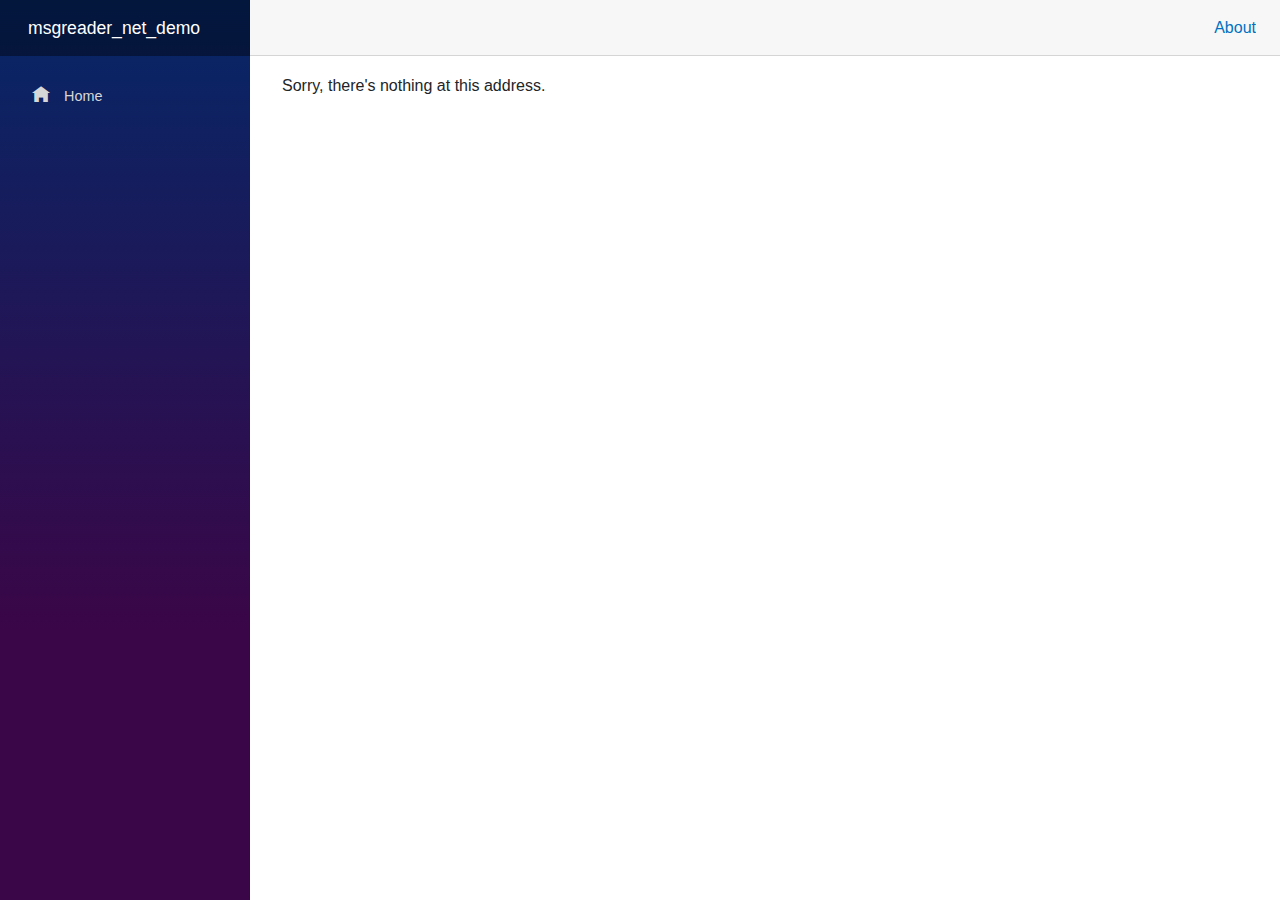
==== index.html @ 4324e6f9 "Update docs" ====
<!DOCTYPE html>
<html lang="en">

<head>
    <meta charset="utf-8" />
    <meta name="viewport" content="width=device-width, initial-scale=1.0, maximum-scale=1.0, user-scalable=no" />
    <title>msgreader_net_demo</title>
    <base href="/msgreader_net_demo" />
    <link href="css/bootstrap/bootstrap.min.css" rel="stylesheet" />
    <link href="css/app.css" rel="stylesheet" />
    <link href="msgreader_net_demo.styles.css" rel="stylesheet" />
</head>

<body>
    <div id="app">Loading...</div>

    <div id="blazor-error-ui">
        An unhandled error has occurred.
        <a href="" class="reload">Reload</a>
        <a class="dismiss">🗙</a>
    </div>
    <script src="_framework/blazor.webassembly.js" autostart="false"></script>
    <script src="brotliloader.min.js" type="module"></script>
</body>

</html>
---- css/app.css ----
﻿@import url('open-iconic/font/css/open-iconic-bootstrap.min.css');

html, body {
    font-family: 'Helvetica Neue', Helvetica, Arial, sans-serif;
}

h1:focus {
    outline: none;
}

a, .btn-link {
    color: #0071c1;
}

.btn-primary {
    color: #fff;
    background-color: #1b6ec2;
    border-color: #1861ac;
}

.content {
    padding-top: 1.1rem;
}

.valid.modified:not([type=checkbox]) {
    outline: 1px solid #26b050;
}

.invalid {
    outline: 1px solid red;
}

.validation-message {
    color: red;
}

#blazor-error-ui {
    background: lightyellow;
    bottom: 0;
    box-shadow: 0 -1px 2px rgba(0, 0, 0, 0.2);
    display: none;
    left: 0;
    padding: 0.6rem 1.25rem 0.7rem 1.25rem;
    position: fixed;
    width: 100%;
    z-index: 1000;
}

    #blazor-error-ui .dismiss {
        cursor: pointer;
        position: absolute;
        right: 0.75rem;
        top: 0.5rem;
    }

.blazor-error-boundary {
    background: url([data-uri]) no-repeat 1rem/1.8rem, #b32121;
    padding: 1rem 1rem 1rem 3.7rem;
    color: white;
}

    .blazor-error-boundary::after {
        content: "An error has occurred."
    }
---- msgreader_net_demo.styles.css ----
/* /Pages/Index.razor.rz.scp.css */
textarea[b-fxrnb9930i] {
    font-family: Courier New, Courier, monospace;
}
/* /Shared/MainLayout.razor.rz.scp.css */
.page[b-a2zmnv1mmc] {
    position: relative;
    display: flex;
    flex-direction: column;
}

main[b-a2zmnv1mmc] {
    flex: 1;
}

.sidebar[b-a2zmnv1mmc] {
    background-image: linear-gradient(180deg, rgb(5, 39, 103) 0%, #3a0647 70%);
}

.top-row[b-a2zmnv1mmc] {
    background-color: #f7f7f7;
    border-bottom: 1px solid #d6d5d5;
    justify-content: flex-end;
    height: 3.5rem;
    display: flex;
    align-items: center;
}

    .top-row[b-a2zmnv1mmc]  a, .top-row[b-a2zmnv1mmc]  .btn-link {
        white-space: nowrap;
        margin-left: 1.5rem;
        text-decoration: none;
    }

    .top-row[b-a2zmnv1mmc]  a:hover, .top-row[b-a2zmnv1mmc]  .btn-link:hover {
        text-decoration: underline;
    }

    .top-row[b-a2zmnv1mmc]  a:first-child {
        overflow: hidden;
        text-overflow: ellipsis;
    }

@media (max-width: 640.98px) {
    .top-row:not(.auth)[b-a2zmnv1mmc] {
        display: none;
    }

    .top-row.auth[b-a2zmnv1mmc] {
        justify-content: space-between;
    }

    .top-row[b-a2zmnv1mmc]  a, .top-row[b-a2zmnv1mmc]  .btn-link {
        margin-left: 0;
    }
}

@media (min-width: 641px) {
    .page[b-a2zmnv1mmc] {
        flex-direction: row;
    }

    .sidebar[b-a2zmnv1mmc] {
        width: 250px;
        height: 100vh;
        position: sticky;
        top: 0;
    }

    .top-row[b-a2zmnv1mmc] {
        position: sticky;
        top: 0;
        z-index: 1;
    }

    .top-row.auth[b-a2zmnv1mmc]  a:first-child {
        flex: 1;
        text-align: right;
        width: 0;
    }

    .top-row[b-a2zmnv1mmc], article[b-a2zmnv1mmc] {
        padding-left: 2rem !important;
        padding-right: 1.5rem !important;
    }
}
/* /Shared/NavMenu.razor.rz.scp.css */
.navbar-toggler[b-60ca33w7iu] {
    background-color: rgba(255, 255, 255, 0.1);
}

.top-row[b-60ca33w7iu] {
    height: 3.5rem;
    background-color: rgba(0,0,0,0.4);
}

.navbar-brand[b-60ca33w7iu] {
    font-size: 1.1rem;
}

.oi[b-60ca33w7iu] {
    width: 2rem;
    font-size: 1.1rem;
    vertical-align: text-top;
    top: -2px;
}

.nav-item[b-60ca33w7iu] {
    font-size: 0.9rem;
    padding-bottom: 0.5rem;
}

    .nav-item:first-of-type[b-60ca33w7iu] {
        padding-top: 1rem;
    }

    .nav-item:last-of-type[b-60ca33w7iu] {
        padding-bottom: 1rem;
    }

    .nav-item[b-60ca33w7iu]  a {
        color: #d7d7d7;
        border-radius: 4px;
        height: 3rem;
        display: flex;
        align-items: center;
        line-height: 3rem;
    }

.nav-item[b-60ca33w7iu]  a.active {
    background-color: rgba(255,255,255,0.25);
    color: white;
}

.nav-item[b-60ca33w7iu]  a:hover {
    background-color: rgba(255,255,255,0.1);
    color: white;
}

@media (min-width: 641px) {
    .navbar-toggler[b-60ca33w7iu] {
        display: none;
    }

    .collapse[b-60ca33w7iu] {
        /* Never collapse the sidebar for wide screens */
        display: block;
    }
}
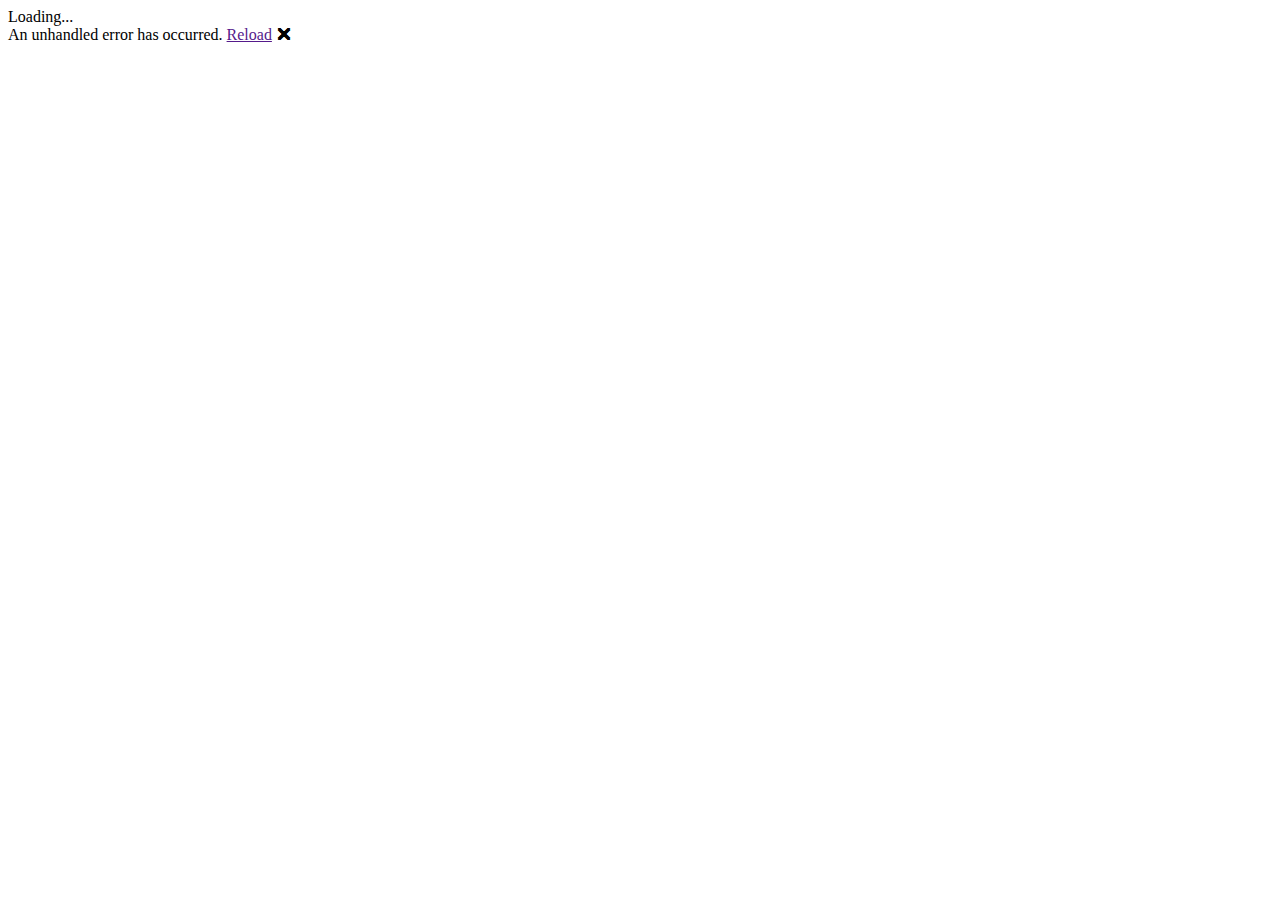
==== commit 469cd690: "Update docs" ====
--- a/index.html
+++ b/index.html
@@ -5,7 +5,7 @@
     <meta charset="utf-8" />
     <meta name="viewport" content="width=device-width, initial-scale=1.0, maximum-scale=1.0, user-scalable=no" />
     <title>msgreader_net_demo</title>
-    <base href="/msgreader_net_demo" />
+    <base href="/msgreader_net_demo/" />
     <link href="css/bootstrap/bootstrap.min.css" rel="stylesheet" />
     <link href="css/app.css" rel="stylesheet" />
     <link href="msgreader_net_demo.styles.css" rel="stylesheet" />
@@ -21,6 +21,11 @@
     </div>
     <script src="_framework/blazor.webassembly.js" autostart="false"></script>
     <script src="brotliloader.min.js" type="module"></script>
+    <script src="brotliloader.min.js" type="module"></script>
+    <script src="brotliloader.min.js" type="module"></script>
+    <script src="brotliloader.min.js" type="module"></script>
+    <script src="brotliloader.min.js" type="module"></script>
+    <script src="brotliloader.min.js" type="module"></script>
 </body>
 
 </html>
